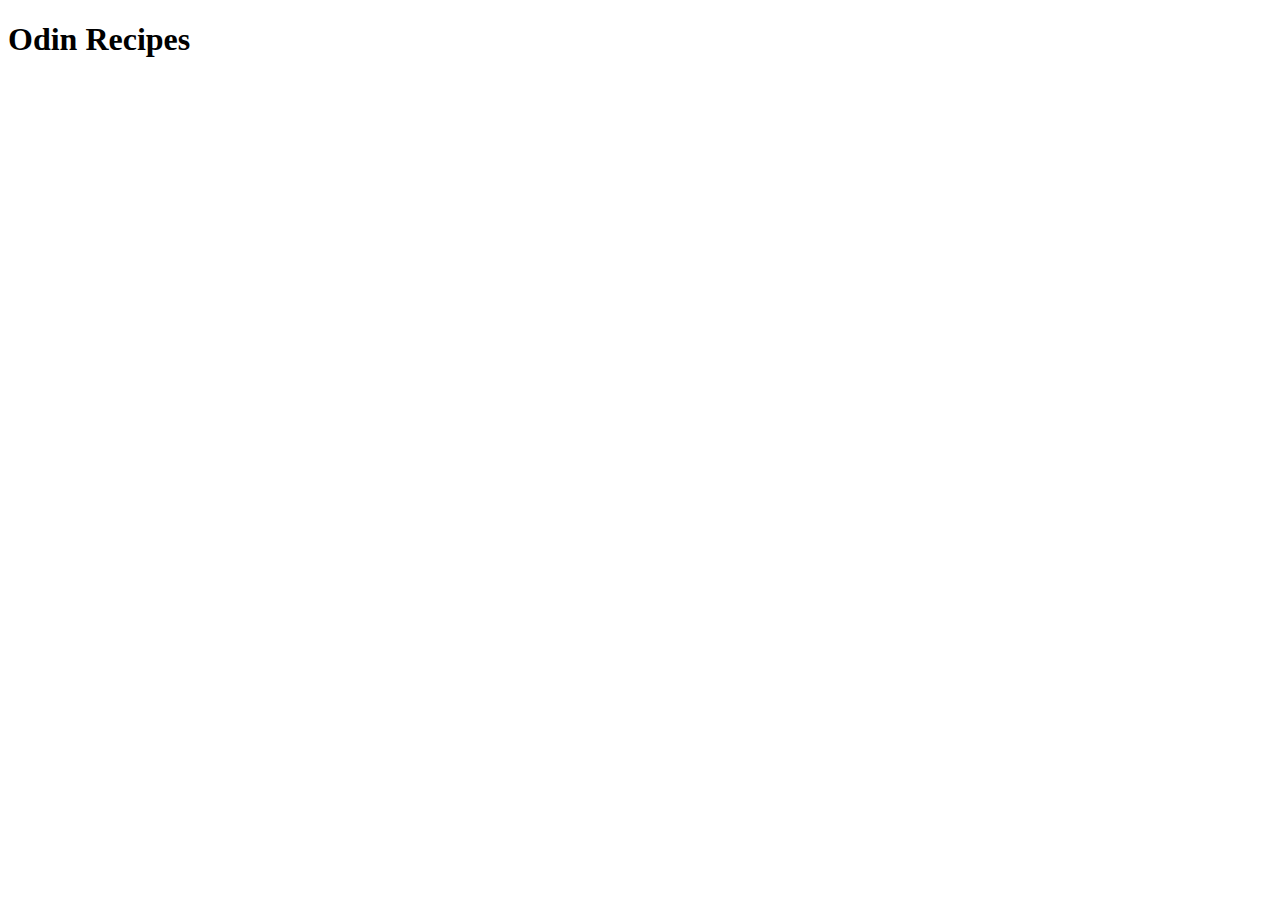
==== index.html @ ae0e1e79 "Add index.html file and boilerplate HTML" ====
<!DOCTYPE html>
<html lang="en">
<head>
    <meta charset="UTF-8">
    <meta name="viewport" content="width=device-width, initial-scale=1.0">
    <title>Odin Recipes</title>
</head>
<body>
    <h1>Odin Recipes</h1>   
</body>
</html>
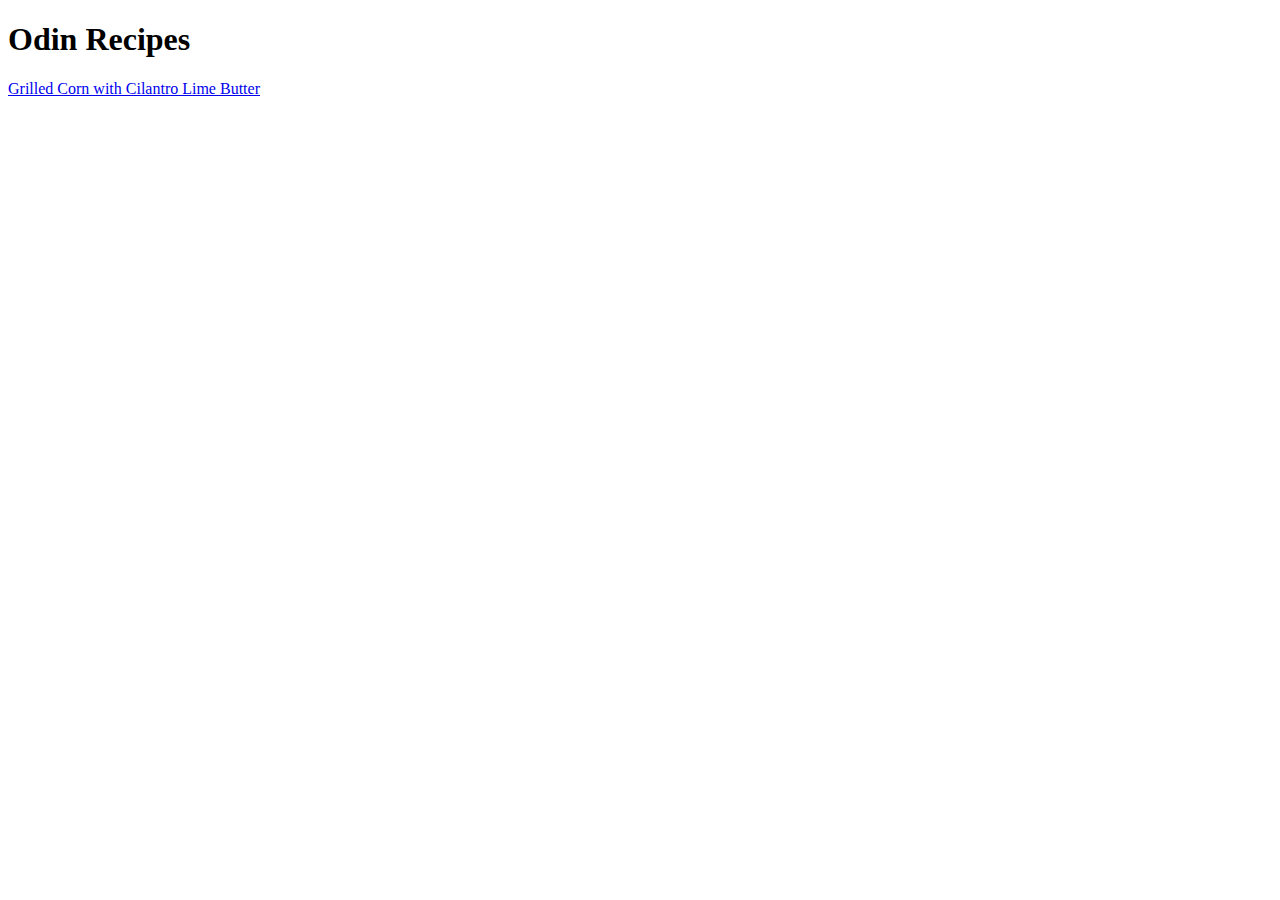
==== commit 9858ab0e: "Add link to grilled corn recipe" ====
--- a/index.html
+++ b/index.html
@@ -6,6 +6,8 @@
     <title>Odin Recipes</title>
 </head>
 <body>
-    <h1>Odin Recipes</h1>   
+    <h1>Odin Recipes</h1>
+    
+    <a href="recipes/grilled-corn.html">Grilled Corn with Cilantro Lime Butter</a>
 </body>
 </html>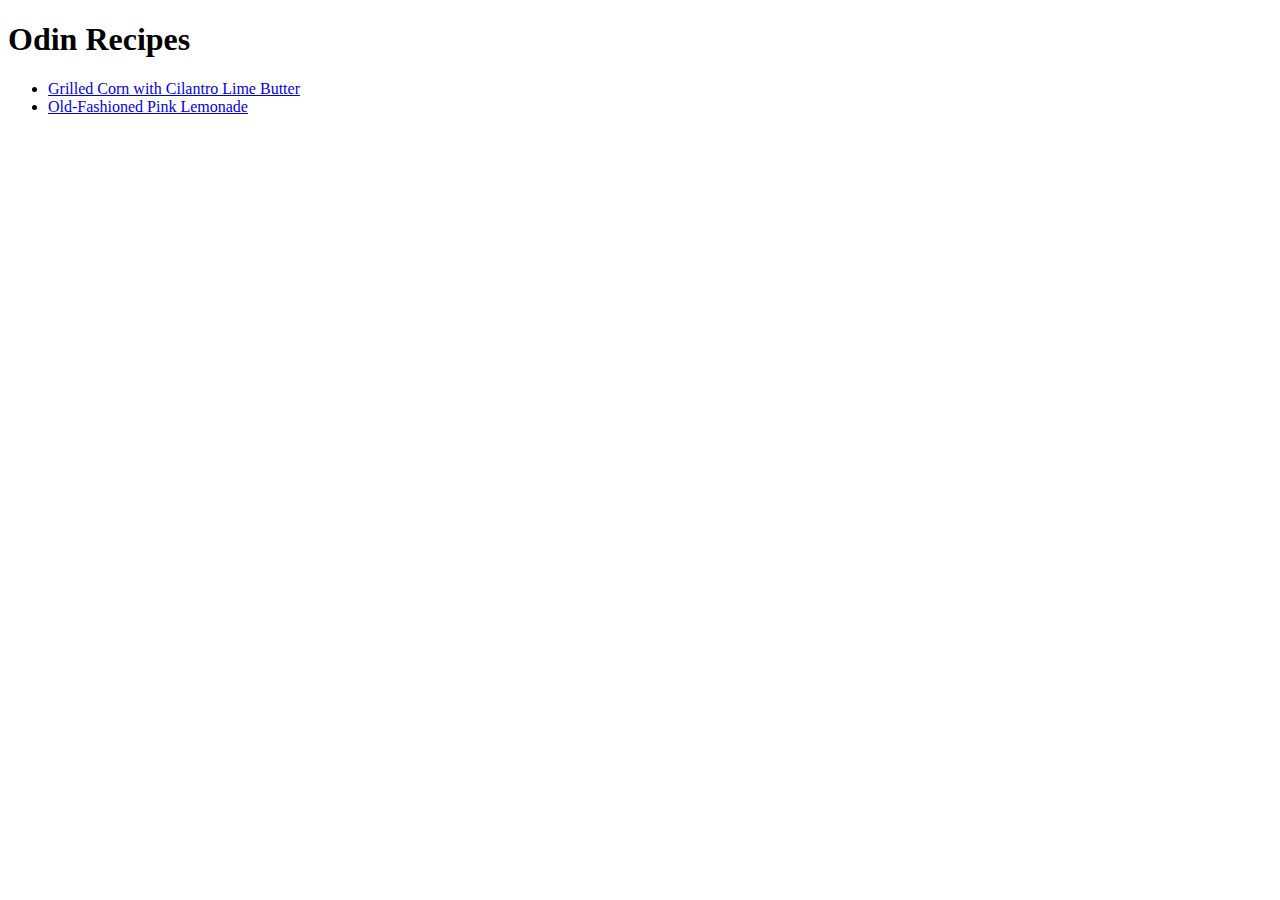
==== commit c13e5542: "Add link to pink-lemonde.html" ====
--- a/index.html
+++ b/index.html
@@ -7,7 +7,9 @@
 </head>
 <body>
     <h1>Odin Recipes</h1>
-    
-    <a href="recipes/grilled-corn.html">Grilled Corn with Cilantro Lime Butter</a>
+    <ul>
+        <li> <a href="recipes/grilled-corn.html">Grilled Corn with Cilantro Lime Butter</a></li>
+        <li><a href="recipes/pink-lemonade.html">Old-Fashioned Pink Lemonade</a></li>
+    </ul>
 </body>
 </html>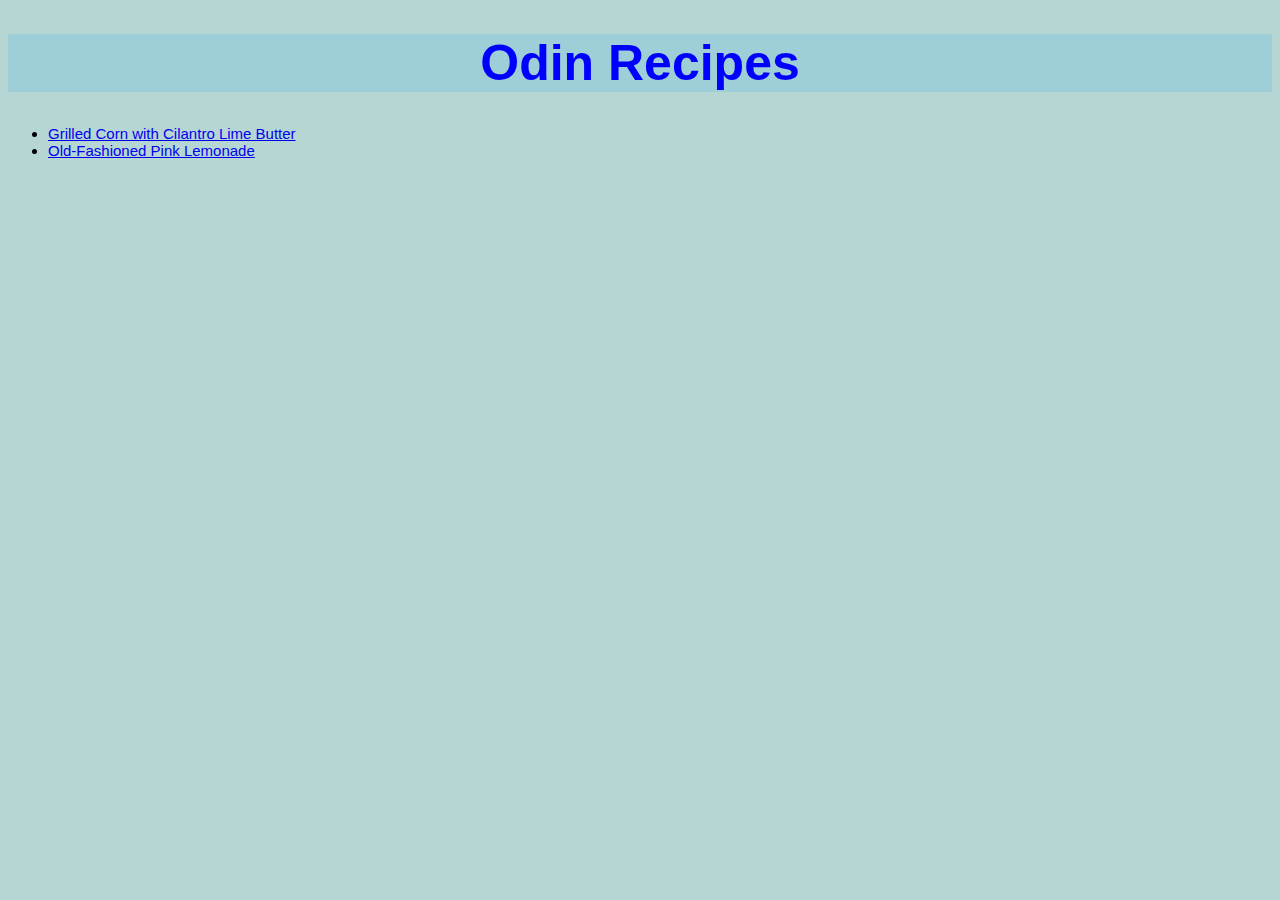
==== commit 3e8426e6: "Add Css to Odin recipes project" ====
--- a/index.html
+++ b/index.html
@@ -4,9 +4,10 @@
     <meta charset="UTF-8">
     <meta name="viewport" content="width=device-width, initial-scale=1.0">
     <title>Odin Recipes</title>
+    <link rel="stylesheet" href="style.css">
 </head>
-<body>
-    <h1>Odin Recipes</h1>
+<body class="index">
+    <h1 class="title">Odin Recipes</h1>
     <ul>
         <li> <a href="recipes/grilled-corn.html">Grilled Corn with Cilantro Lime Butter</a></li>
         <li><a href="recipes/pink-lemonade.html">Old-Fashioned Pink Lemonade</a></li>
--- a/style.css
+++ b/style.css
@@ -0,0 +1,45 @@
+.index{
+    background-color: rgb(182, 214, 212);
+}
+
+.index .title{
+    background-color: rgb(158, 207, 216);
+    color: blue;
+}
+
+.lemonade{
+    background-color: rgb(224, 172, 187);
+}
+
+.lemonade .title{
+    background-color: lightpink;
+    color: rgb(207, 106, 177);
+}
+
+.corn{
+    background-color: lightgoldenrodyellow;
+}
+
+.corn .title{
+    background-color: rgb(207, 207, 148);
+    color: rgb(129, 129, 14);
+}
+
+p,ul,ol{
+    font-size: 15px;
+    font-family:'Gill Sans', 'Gill Sans MT', Calibri, 'Trebuchet MS', sans-serif
+}
+
+.title,.sous-titre{
+    font-weight: bold;
+    font-family: Verdana, Geneva, Tahoma, sans-serif;
+}
+
+.title{
+    text-align: center;
+    font-size: 50px;    
+}
+
+.sous-titre{
+    font-size: 20px;
+}
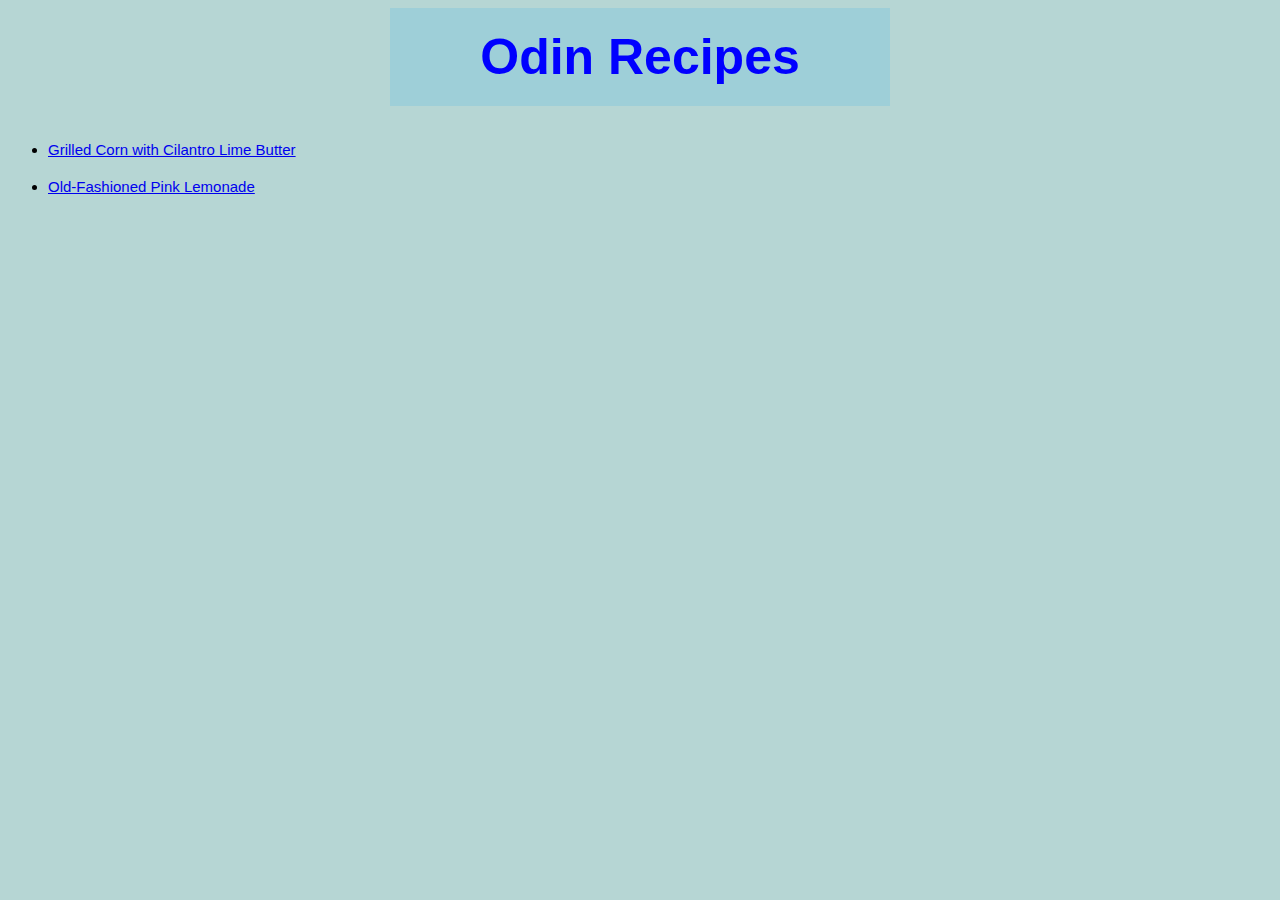
==== commit c0abd50a: "Add margin padding text-align" ====
--- a/index.html
+++ b/index.html
@@ -9,8 +9,8 @@
 <body class="index">
     <h1 class="title">Odin Recipes</h1>
     <ul>
-        <li> <a href="recipes/grilled-corn.html">Grilled Corn with Cilantro Lime Butter</a></li>
-        <li><a href="recipes/pink-lemonade.html">Old-Fashioned Pink Lemonade</a></li>
+        <li class="index-li"> <a href="recipes/grilled-corn.html">Grilled Corn with Cilantro Lime Butter</a></li>
+        <li class="index-li"><a href="recipes/pink-lemonade.html">Old-Fashioned Pink Lemonade</a></li>
     </ul>
 </body>
 </html>--- a/style.css
+++ b/style.css
@@ -5,10 +5,21 @@
 .index .title{
     background-color: rgb(158, 207, 216);
     color: blue;
+    width: 400px;
+    margin: auto;
+    padding: 20px 50px;
+}
+
+.index-li{
+    padding-top: 20px;
 }
 
 .lemonade{
     background-color: rgb(224, 172, 187);
+    width: 400px;
+    margin: auto;
+    padding: 20px 50px;
+    text-align: center;
 }
 
 .lemonade .title{
@@ -18,6 +29,10 @@
 
 .corn{
     background-color: lightgoldenrodyellow;
+    width: 400px;
+    margin: auto;
+    padding: 20px 50px;
+    text-align: center;
 }
 
 .corn .title{
@@ -43,3 +58,8 @@
 .sous-titre{
     font-size: 20px;
 }
+
+img{
+    height: auto;
+    width: 500px;
+}
